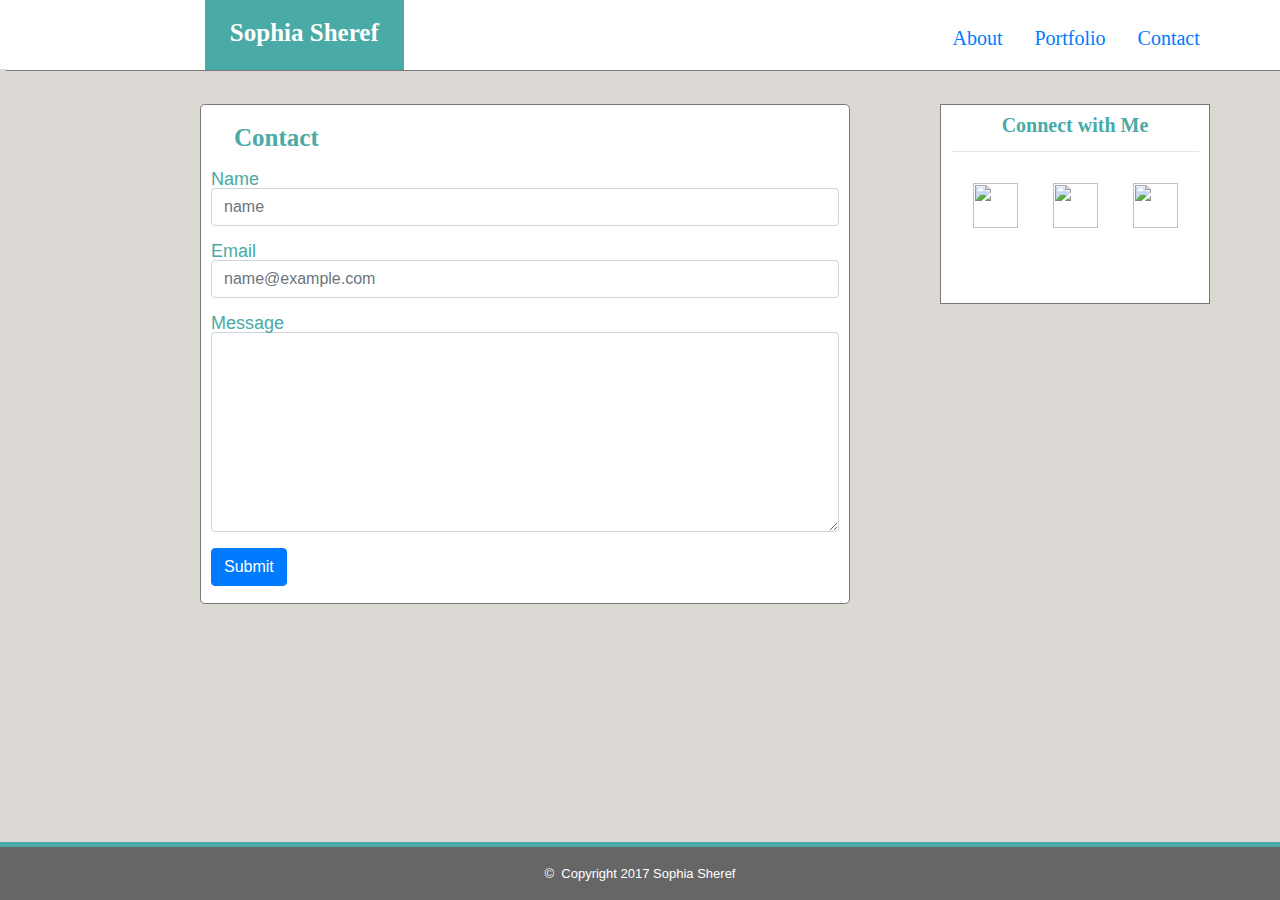
==== contact.html @ aa9d2f3a "final" ====
<!DOCTYPE html>
<html>
<head>
	<title>Sophia's Portfolio</title>
	<link rel="stylesheet" href="https://maxcdn.bootstrapcdn.com/bootstrap/4.0.0-beta.2/css/bootstrap.min.css">
	<link rel="stylesheet" type="text/css" href="./assets/css/reset.css">
    <link rel="stylesheet" type="text/css" href="./assets/css/style.css">
    <header class="container-fluid">
    		   <!-- As a heading -->
		<nav class="navbar navbar-expand-md navbar-light" style="background-color: #ffffff;">
			<div class="header">
			    <span class="navbar-brand mb-0 h1" id="brand">Sophia Sheref</span>
			    <div class="collapse navbar-collapse" id="navbarSupportedContent">
			    <ul class="nav navbar">
			        <li class="nav-item">
			        <a class="nav-link" href="index.html">About</a>
			        </li>
			        <br>
					<li class="nav-item">
					<a class="nav-link" href="portfolio.html">Portfolio</a>
					</li>
					<br>
					<li class="nav-item">
				    <a class="nav-link" href="contact.html">Contact</a>
					</li>
			    </ul>
				</div>
			</div>
	    </nav>
    </header>
</head>
<body>
	<div class="container">
		<div class="jumbotron">
			<div id="aboutme">
		    <h2>Contact</h2>
		    </div>
			<form>
			  <div class="form-group">
			    <label for="exampleFormControlInput1">Name</label>
			    <input type="email" class="form-control" id="exampleFormControlInput1" placeholder="name">
			  </div>
			  <div class="form-group">
			    <label for="exampleFormControlSelect1">Email</label>
			     <input type="email" class="form-control" id="exampleFormControlInput1" placeholder="name@example.com">
			  </div>
			  <div class="form-group">
			    <label for="exampleFormControlTextarea1">Message</label>
			    <textarea class="form-control" id="exampleFormControlTextarea1" rows="3"></textarea>
			  </div>
			    <button class="btn btn-primary" type="submit">Submit</button>
			</form>
		</div>
    </div>
      <div class="topright" id="connect">
		<h3>Connect with Me</h3>
		<hr>
		<a href="https://github.com/SophiaSheref">
		<img src="assets/images/GitHub.png" class="Link">
		</a>
		<a href="https://www.linkedin.com/in/sophia-sheref-982b9714b/">
		<img src="assets/images/linkedin.png" class="Link">
		</a>
		<a href="https://stackoverflow.com/users/8781189/sophia">
		<img src="assets/images/stackoverflow.png" class="Link">
		</a>
	    </div>

	    <div class="row">
    	<div class="col-md-12">
           <div class="footer">&copy&nbsp Copyright 2017 Sophia Sheref</div>
		</div>
	</div>
</body>
</html>
---- assets/css/style.css ----
body{
	background-color: #dcd8d3; 
	width: 960px;
}

.header
{
    width: 100%;
	background-color: #ffffff;	
    margin-bottom: -10px;
    border-bottom-style: solid;
    border-bottom-color: #777777;
    border-bottom-width: .5px;
}

.navbar 
{
	width: 146%;
	margin: -5px 100px -5px -25px;
	border-style: solid;
	border-color: #777777;
    padding-top: 10px;
}


#brand 
{
	font-family: 'Georgia', Times, Times New Roman, serif;
	font-size: 25px;
	font-weight: bold;
	color: #ffffff;
	padding: 25px;
	background-color: #4aaaa5;
	position: relative;
	right: -15%;
	margin-top: -10px;
}


#navbarSupportedContent{
	float: right;
	font-family: 'Georgia', Times, Times New Roman, serif;
	font-size: 20px;
	margin-top: 10px;
	color: #777777;
}

.container{
	padding: 20px;
	margin-left: 150px;
}

.jumbotron{
	padding: 10px;
	font-family: 'Arial', 'Helvetica Neue', Helvetica, sans-serif;
	font-size: 18px;
	color: #4aaaa5;
	background-color: #ffffff;
	height: 500px;
	width: 650px;
	border-style: solid;
	border-color: #777777;
	border-width: 1px;
	margin: 20px 0px 0px 30px;
}

#p{
	font-family: 'Arial', 'Helvetica Neue', Helvetica, sans-serif;
	font-size: 18px;
	line-height: 130%;
	color: #4aaaa5;
	margin-left: 20px;
}

.img{
	float: left;
	height: 200px;
	width: 140px;
	margin: 25px;
	padding-top: 0px;
	margin-top: 0px;
}

#aboutme{
	background-color: #ffffff;
	width: 600px;
	margin-top: 0px;
	margin-bottom: 10px;
	margin-left: 13px;
	padding: 10px;
	float: left;
	color: #4aaaa5;
	font-size: 25px;
	font-family: "Georgia", Times, Times New Roman, serif;
	font-weight: bold;
}

#connect 
{
	float: right;
	width: 270px;
	height: 200px;
	background-color: white;
	margin-top: 20px;
	padding: 10px;
	font-family: "Georgia", Times, Times New Roman, serif;
	font-size: 20px;
	font-weight: bold;
	color: #4aaaa5;
    border-style: solid;
	border-color: #777777;
	border-width: 1px;
	text-align: center;
}

.topright {
    top: 300px;
    left: 250px;
    font-size: 30px;
    top: -540px;
    position: relative;
}

.Link 
{
	width: 45px;
	height: 45px;
	margin: 15px;
}

.footer 
{
	clear: both;
	background-color: #666666;
	text-align: center;
	font-size: 13px;
	font-family: 'Arial', 'Helvetica Neue', Helvetica, sans-serif;
	color: white;
	padding: 20px;
	width: 100%;
	border-top: 5px solid #4aaaa5;
	position: fixed;
	left: 0;
	bottom: 0;
}

.image {
    width: 200px;
	height: 200px;
	margin: 5px;
}

.project 
{
	color: white;
	background-color: #4aaaa5;
	font-size: 15px;
	width: 130px;
	padding: 10px;
	margin: 10px 20px 10px 20px;
	text-align: center;
}

.left 
{
	float: left;
	position: relative;
	left: 20px;
}

.right 
{
	float: right;
	position: relative;
	right: 20px;
}

#exampleFormControlTextarea1
{
	height: 200px;
}
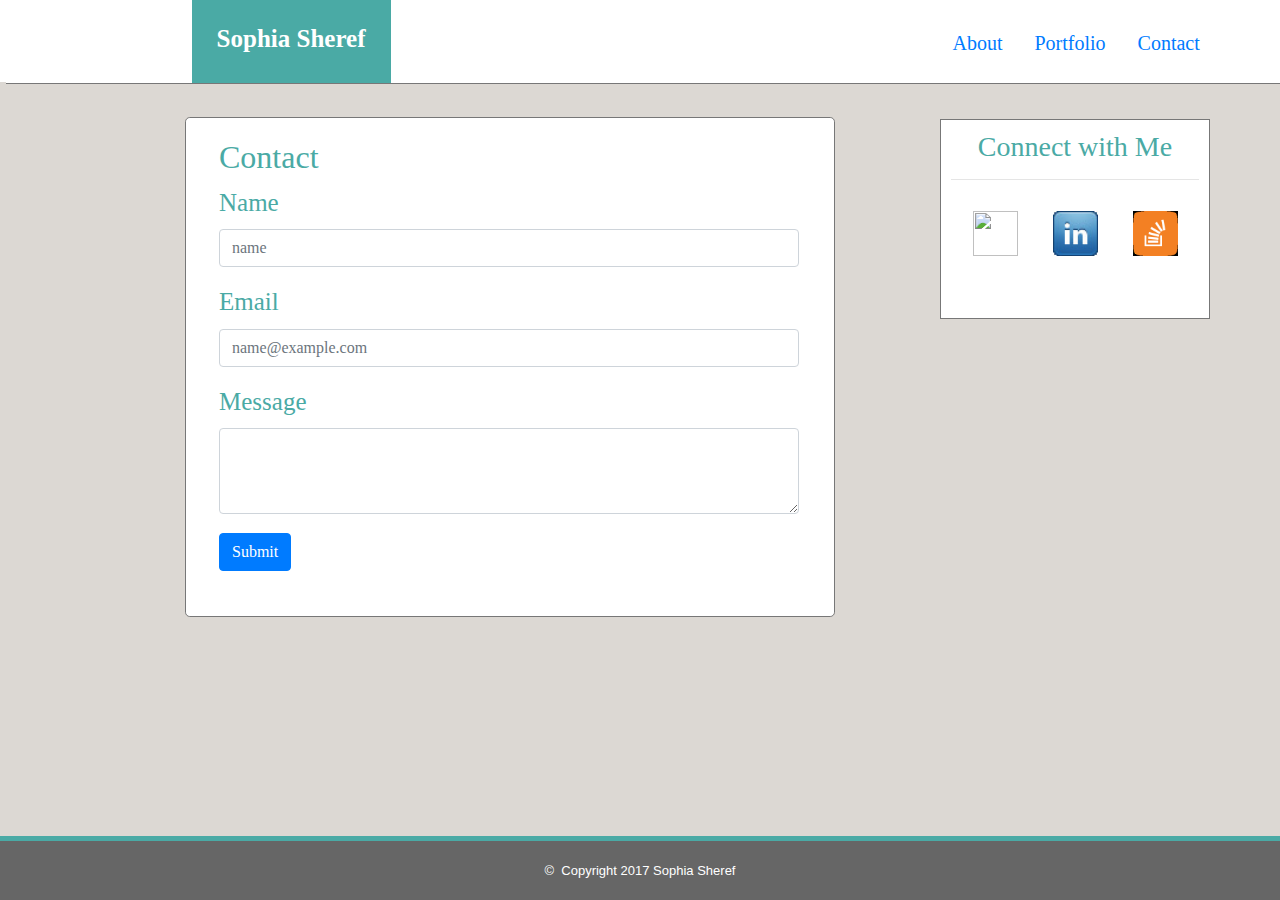
==== commit 305d7faf: "latest edition" ====
--- a/contact.html
+++ b/contact.html
@@ -2,11 +2,13 @@
 <html>
 <head>
 	<title>Sophia's Portfolio</title>
+	<link rel="stylesheet" type="text/css" href="./assets/css/reset.css">
 	<link rel="stylesheet" href="https://maxcdn.bootstrapcdn.com/bootstrap/4.0.0-beta.2/css/bootstrap.min.css">
-	<link rel="stylesheet" type="text/css" href="./assets/css/reset.css">
     <link rel="stylesheet" type="text/css" href="./assets/css/style.css">
-    <header class="container-fluid">
-    		   <!-- As a heading -->
+</head>
+<body>
+	<header class="container-fluid">
+    		   <!-- navbar starts here -->
 		<nav class="navbar navbar-expand-md navbar-light" style="background-color: #ffffff;">
 			<div class="header">
 			    <span class="navbar-brand mb-0 h1" id="brand">Sophia Sheref</span>
@@ -28,13 +30,11 @@
 			</div>
 	    </nav>
     </header>
-</head>
-<body>
 	<div class="container">
-		<div class="jumbotron">
-			<div id="aboutme">
+	  <div class="row">
+		<div class="jumbotron" class="col-md-8">
+		 <div id="aboutme">
 		    <h2>Contact</h2>
-		    </div>
 			<form>
 			  <div class="form-group">
 			    <label for="exampleFormControlInput1">Name</label>
@@ -51,18 +51,20 @@
 			    <button class="btn btn-primary" type="submit">Submit</button>
 			</form>
 		</div>
+	   </div>
+	  </div>
     </div>
-      <div class="topright" id="connect">
+      <div class="topright" id="connect" class="col-md-4">
 		<h3>Connect with Me</h3>
 		<hr>
 		<a href="https://github.com/SophiaSheref">
-		<img src="assets/images/GitHub.png" class="Link">
+		<img src="assets/images/GitHub.jpg" class="Link">
 		</a>
 		<a href="https://www.linkedin.com/in/sophia-sheref-982b9714b/">
-		<img src="assets/images/linkedin.png" class="Link">
+		<img src="assets/images/linkedin.jpg" class="Link">
 		</a>
 		<a href="https://stackoverflow.com/users/8781189/sophia">
-		<img src="assets/images/stackoverflow.png" class="Link">
+		<img src="assets/images/stackoverflow.jpg" class="Link">
 		</a>
 	    </div>
 
--- a/assets/css/style.css
+++ b/assets/css/style.css
@@ -32,7 +32,7 @@
 	padding: 25px;
 	background-color: #4aaaa5;
 	position: relative;
-	right: -15%;
+	right: -14%;
 	margin-top: -10px;
 }
 
@@ -67,7 +67,7 @@
 #p{
 	font-family: 'Arial', 'Helvetica Neue', Helvetica, sans-serif;
 	font-size: 18px;
-	line-height: 130%;
+	line-height: 120%;
 	color: #4aaaa5;
 	margin-left: 20px;
 }
@@ -75,7 +75,7 @@
 .img{
 	float: left;
 	height: 200px;
-	width: 140px;
+	width: 130px;
 	margin: 25px;
 	padding-top: 0px;
 	margin-top: 0px;
@@ -92,7 +92,6 @@
 	color: #4aaaa5;
 	font-size: 25px;
 	font-family: "Georgia", Times, Times New Roman, serif;
-	font-weight: bold;
 }
 
 #connect 
@@ -101,7 +100,7 @@
 	width: 270px;
 	height: 200px;
 	background-color: white;
-	margin-top: 20px;
+	margin-top: 42px;
 	padding: 10px;
 	font-family: "Georgia", Times, Times New Roman, serif;
 	font-size: 20px;
@@ -114,10 +113,9 @@
 }
 
 .topright {
-    top: 300px;
     left: 250px;
     font-size: 30px;
-    top: -540px;
+    top: -560px;
     position: relative;
 }
 
@@ -173,9 +171,4 @@
 	float: right;
 	position: relative;
 	right: 20px;
-}
-
-#exampleFormControlTextarea1
-{
-	height: 200px;
 }